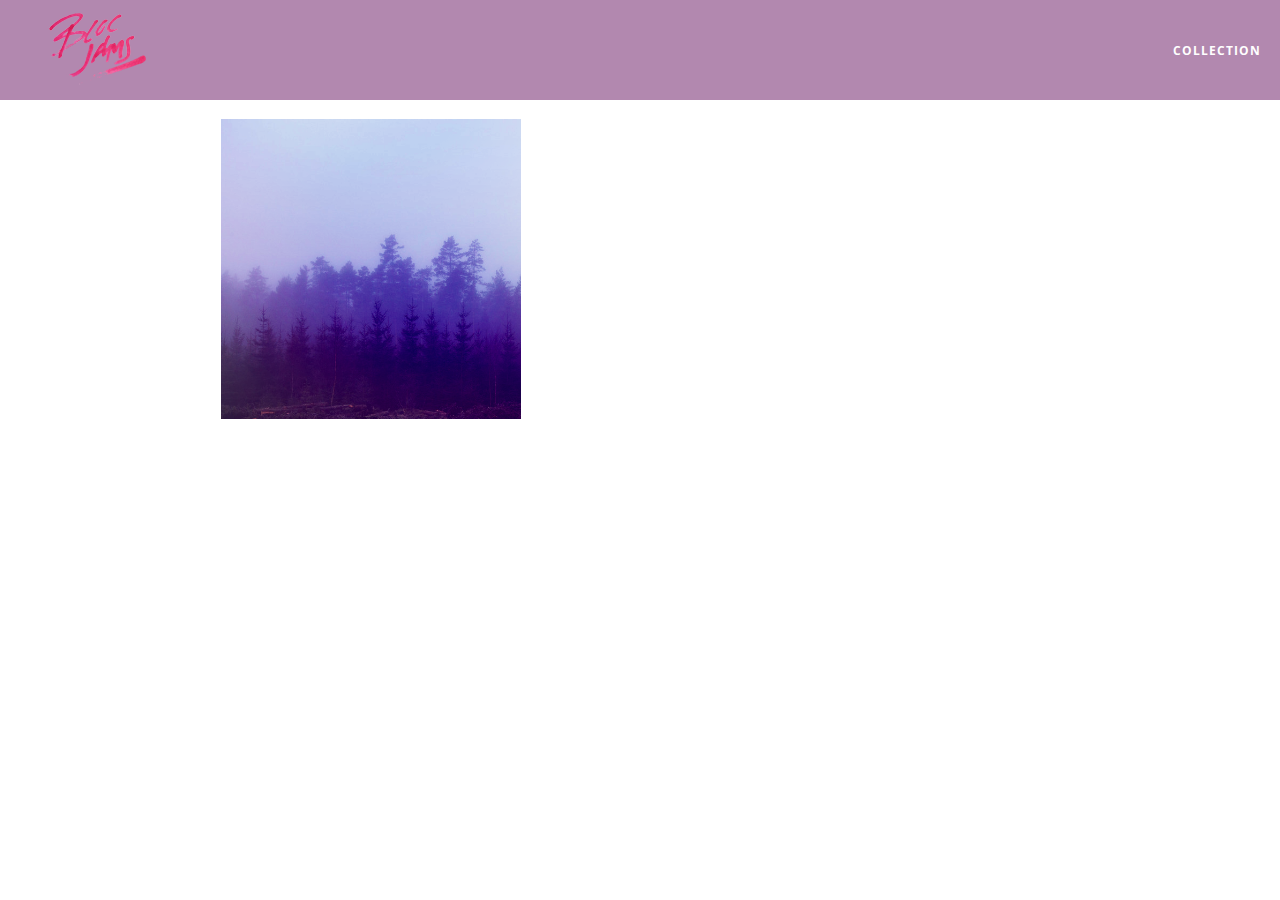
==== album.html @ cb450ba2 "Checkpoint 10 completed" ====
<!DOCTYPE html>
 <html>
     <head>
         <title>Bloc Jams</title>
         <meta name="viewport" content="width=device-width, initial-scale=1">
         <link rel="stylesheet" type="text/css" href="http://fonts.googleapis.com/css?family=Open+Sans:400,800,600,700,300">
         <link rel="stylesheet" type="text/css" href="http://code.ionicframework.com/ionicons/2.0.1/css/ionicons.min.css">
         <link rel="stylesheet" type="text/css" href="styles/normalize.css">
         <link rel="stylesheet" type="text/css" href="styles/main.css">
         <link rel="stylesheet" type="text/css" href="styles/album.css">
     </head>
     <body class="album">
         <nav class="navbar"> <!-- nav bar -->
             <a href="index.html"  class="logo">
                 <img src="assets/images/bloc_jams_logo.png" alt="bloc jams logo">
             </a>
             <div class="links-container">
                 <a href="collection.html" class="navbar-link">collection</a>
             </div>
         </nav>
         <main class="album-view container narrow">
             <section class="clearfix">
                 <div class="column half">
                     <img src="assets/images/album_covers/01.png" class="album-cover-art">
                 </div>
                 <div class="album-view-details column half">
                     <h2 class="album-view-title">The Colors</h2>
                     <h3 class="album-view-artist">Pablo Picasso</h3>
                     <h5 class="album-view-release-info">1909 Spanish Records</h5>
                 </div>
             </section>
             <table class="album-view-song-list">
                 <tr class="album-view-song-item">
                     <td class="song-item-number">1</td>
                     <td class="song-item-title">Blue</td>
                     <td class="song-item-duration">X:XX</td>
                 </tr>
                 <tr class="album-view-song-item">
                     <td class="song-item-number">2</td>
                     <td class="song-item-title">Red</td>
                     <td class="song-item-duration">X:XX</td>
                 </tr>
                 <tr class="album-view-song-item">
                     <td class="song-item-number">3</td>
                     <td class="song-item-title">Green</td>
                     <td class="song-item-duration">X:XX</td>
                 </tr>
                 <tr class="album-view-song-item">
                     <td class="song-item-number">4</td>
                     <td class="song-item-title">Purple</td>
                     <td class="song-item-duration">X:XX</td>
                 </tr>
                 <tr class="album-view-song-item">
                     <td class="song-item-number">5</td>
                     <td class="song-item-title">Black</td>
                     <td class="song-item-duration">X:XX</td>
                 </tr>
             </table>
         </main>
     </body>
 </html>
---- styles/main.css ----
*, *:before, *:after {
    -moz-box-sizing: border-box;
    -webkit-box-sizing: border-box;
    box-sizing: border-box;
}
html {
    height: 100%;
    font-size: 100%;
}

body {
    font-family: 'Open Sans';
    color: white;
    min-height: 100%;
}

.ion-music-note,
 .ion-radio-waves,
 .ion-iphone {
     color: rgb(233,50,117);
     font-size: 5rem;

 }

.navbar {
    position: relative;
    padding: 0.5rem;
    background-color: rgba(101,18,95,0.5);
    z-index: 1;
}

.navbar .logo {
    position: relative;
    left: 2rem;
    cursor: pointer;
}

.navbar .links-container {
    display: table;
    position: absolute;
    top: 0;
    right: 0;
    height: 100px;
    color: white;
    text decoration: none;
}

.links-container .navbar-link {
    display: table-cell;
    position: relative;
    height: 100%;
    padding-left: 1rem;
    padding-right: 1rem;
    vertical-align: middle;
    color: white;
    font-size: 0.625rem;
    letter-spacing: 0.05rem;
    font-weight: 700;
    text-transform: uppercase;
    text-decoration: none;
    cursor: pointer;
}

.links-container .navbar-link: hover {
    color: rgb(233,50,117);
}
    

.container{ 
    margin: 0 auto;
    max-width: 64rem;
}

.container.narrow {
     max-width: 56rem;
 }
 
 .clearfix:before,
 .clearfix:after {
     clear: both;
     content: " ";
     display: table;
 }
 

/* Medium and Small screens (640px) */
@media (min-width: 40rem) {
    html { font-size: 112%; }
    
    .column {
        float: left;
        padding-left: 1rem;
        padding-right: 1rem;
}

    .column.full { width: 100%; }
    .column.two-thirds { width: 66.7%; }
    .column.half { width: 50%; }
    .column.fourth {width: 25%; }
    .column.flow-opposite { float: right; }
    
}
/* Large screens (1024 px) */
@media (min-width: 64rem) {
    html { font-size: 120% }
}
---- styles/album.css ----
body.album {
     background-image: url(../assets/images/blurred_backgrounds/blur_bg_3.jpg);
     background-repeat: no-repeat;
     background-attachment: fixed;
     background-position: center center;
     background-size: cover;
 }
 
 .album-cover-art {
     position: relative;
     left: 20%;
     margin-top: 1rem;
     width: 60%;
 }
 
 .album-view-details {
     position: relative;
     top: 1.5rem;
     padding: 1rem;
 }
 
 .album-view-details .album-view-title {
     font-weight: 300;
     font-size: 2rem;
 }
 
 .album-view-details .album-view-artist {
     font-weight: 300;
     font-size: 1.5rem;
 }
 
 .album-view-details .album-view-release-info {
     font-weight: 300;
     font-size: 0.75rem;
 }

.album-view-song-list {
     width: 90%;
     margin: 1.5rem auto;
     font-weight: 300;
     font-size: 0.75em;
 }
 
 .album-view-song-item {
     height: 3rem;
     border-bottom: 1px solid rgba(255,255,255,0.5);
 }
 
 .song-item-number {
     width: 5%;
 }
 
 .song-item-title {
     width: 85%;
 }
 
 .song-item-duration {
     width: 5%;
 }

 @media (max-width: 40rem) and (min-width: 20rem) {
     .album-view-details {
         text-align: center
     }
     
     .album-view-title {
         margin-top: 0;   
     }
 }
 

 @media (max-width: 64rem) and (min-width: 20rem) {
    .album-view-song-list {
         position: relative;
         top: 1rem;
         width: 80%;
         margin: auto;
     }
 }
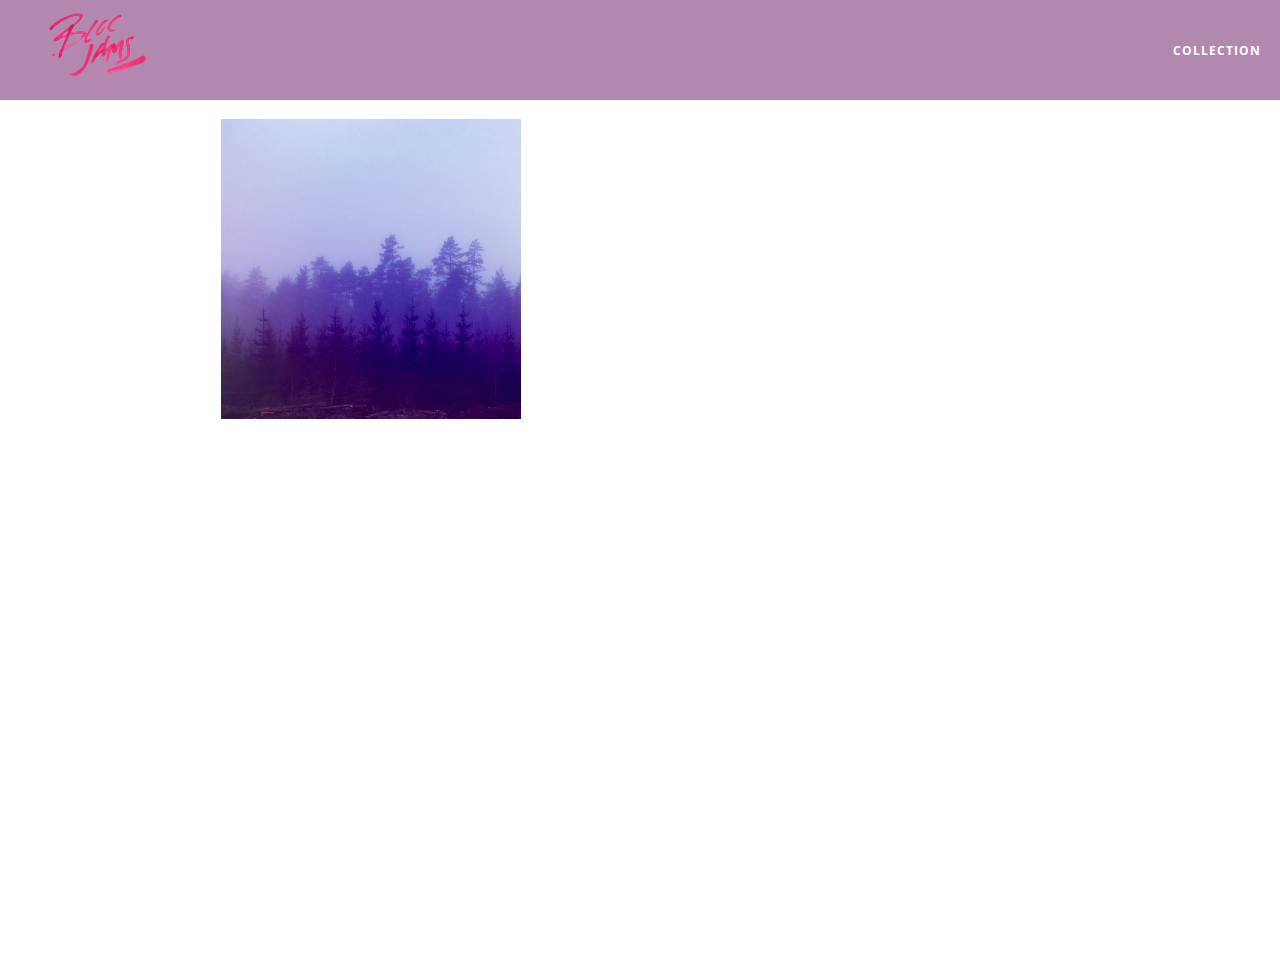
==== commit d4eaddfd: "Checkpoint 28 completed" ====
--- a/album.html
+++ b/album.html
@@ -8,6 +8,8 @@
          <link rel="stylesheet" type="text/css" href="styles/normalize.css">
          <link rel="stylesheet" type="text/css" href="styles/main.css">
          <link rel="stylesheet" type="text/css" href="styles/album.css">
+         <link rel="stylesheet" type="text/css" href="styles/player_bar.css">
+
      </head>
      <body class="album">
          <nav class="navbar"> <!-- nav bar -->
@@ -30,32 +32,45 @@
                  </div>
              </section>
              <table class="album-view-song-list">
-                 <tr class="album-view-song-item">
-                     <td class="song-item-number">1</td>
-                     <td class="song-item-title">Blue</td>
-                     <td class="song-item-duration">X:XX</td>
-                 </tr>
-                 <tr class="album-view-song-item">
-                     <td class="song-item-number">2</td>
-                     <td class="song-item-title">Red</td>
-                     <td class="song-item-duration">X:XX</td>
-                 </tr>
-                 <tr class="album-view-song-item">
-                     <td class="song-item-number">3</td>
-                     <td class="song-item-title">Green</td>
-                     <td class="song-item-duration">X:XX</td>
-                 </tr>
-                 <tr class="album-view-song-item">
-                     <td class="song-item-number">4</td>
-                     <td class="song-item-title">Purple</td>
-                     <td class="song-item-duration">X:XX</td>
-                 </tr>
-                 <tr class="album-view-song-item">
-                     <td class="song-item-number">5</td>
-                     <td class="song-item-title">Black</td>
-                     <td class="song-item-duration">X:XX</td>
-                 </tr>
+
              </table>
          </main>
+         <section class="player-bar">
+             <div class="container">
+                 <div class="control-group main-controls">
+                      <a class="previous">
+                         <span class="ion-skip-backward"></span>
+                     </a>
+                     <a class="play-pause">
+                         <span class="ion-play"></span>
+                     </a>
+                     <a class="next">
+                         <span class="ion-skip-forward"></span>
+                     </a>
+                 </div>
+                 <div class="control-group currently-playing">
+                      <h2 class="song-name">My dumb song</h2>
+                     <h2 class="artist-song-mobile">My dumb song - Fallout Boy</h2>
+                     <h3 class="artist-name">Fallout Boy</h3>
+                      <div class="seek-control">
+                         <div class="seek-bar">
+                             <div class="fill"></div>
+                             <div class="thumb"></div>
+                         </div>
+                         <div class="current-time">2:30</div>
+                         <div class="total-time">4:45</div>
+                     </div>
+                 </div>
+                 <div class="control-group volume">
+                     <span class="ion-volume-high icon"></span>
+                     <div class="seek-bar">
+                         <div class="fill"></div>
+                         <div class="thumb"></div>
+                     </div>
+                 </div>
+             </div>
+         </section>
+         
+        <script src="scripts/album.js"></script>
      </body>
  </html>--- a/styles/main.css
+++ b/styles/main.css
@@ -65,6 +65,9 @@
     color: rgb(233,50,117);
 }
     
+.links-container .navbar-link: hover {
+    background-color: white;
+}
 
 .container{ 
     margin: 0 auto;
--- a/styles/album.css
+++ b/styles/album.css
@@ -4,6 +4,7 @@
      background-attachment: fixed;
      background-position: center center;
      background-size: cover;
+     padding-bottom: 200px;
  }
  
  .album-cover-art {
@@ -48,6 +49,7 @@
  
  .song-item-number {
      width: 5%;
+     min-width: 30px;
  }
  
  .song-item-title {
@@ -56,6 +58,31 @@
  
  .song-item-duration {
      width: 5%;
+ }
+
+.album-song-button {
+     text-align: center;
+     font-size: 14px;
+     background-color: white;
+     color: rgb(210, 40, 123);
+     border-radius: 50% 50%;
+     display: inline-block;
+     width: 28px;
+     height: 28px;
+ }
+ 
+ .album-song-button:hover {
+     cursor: pointer;
+     color: white;
+     background-color: rgb(210, 40, 123);
+ }
+ 
+ .album-song-button span {
+     line-height: 28px;
+ }
+ 
+ .album-song-button .fa-play {
+     padding-left: 5px;
  }
 
  @media (max-width: 40rem) and (min-width: 20rem) {
--- a/styles/player_bar.css
+++ b/styles/player_bar.css
@@ -0,0 +1,186 @@
+.player-bar {
+     position: fixed;
+     bottom: 0;
+     left: 0;
+     right: 0;
+     height: 150px;
+     background: rgba(255, 255, 255, 0.3);
+     z-index: 100;
+ }
+ 
+.player-bar a {
+     font-size: 1.1rem;
+     vertical-align: middle;
+ }
+
+ .player-bar a,
+ .player-bar a:hover {
+     color: white;
+     cursor: pointer;
+     text-decoration: none;
+ }
+ 
+ .player-bar .container {
+     display: table;
+     padding: 0;
+     width: 90%;
+     min-height: 100%;
+ }
+ 
+ .player-bar .control-group {
+     display: table-cell;
+     vertical-align: middle;
+ }
+ 
+ .player-bar .main-controls {
+     width: 25%;
+     text-align: left;
+     padding-right: 1rem;
+ }
+
+.player-bar .main-controls .previous {
+     margin-right: 16.5%;
+ }
+ 
+ .player-bar .main-controls .play-pause {
+     margin-right: 15%;
+     font-size: 1.6rem;
+ }
+ 
+ .player-bar .currently-playing {
+     width: 50%;
+     text-align: center;
+     position: relative;
+ }
+
+ .player-bar .currently-playing .song-name,
+ .player-bar .currently-playing .artist-name,
+ .player-bar .currently-playing .artist-song-mobile {
+     text-align: center;
+     font-size: 0.75rem;
+     margin: 0;
+     position: absolute;
+     width: 100%;
+     font-weight: 300;
+ }
+ 
+ .player-bar .currently-playing .song-name,
+ .player-bar .currently-playing .artist-song-mobile {
+     top: 1.1rem;
+ }
+ 
+ .player-bar .currently-playing .artist-name {
+     bottom: 1.1rem;
+ }
+ 
+ .player-bar .currently-playing .artist-song-mobile {
+     display: none;
+ }
+
+.seek-control {
+     position: relative;
+     font-size: 0.8rem;
+ }
+ 
+ .seek-control .current-time {
+     position: absolute;
+     top: 0.5rem;
+ }
+ 
+ .seek-control .total-time {
+     position: absolute;
+     right: 0;
+     top: 0.5rem;
+ }
+ 
+ .seek-bar {
+     height: 0.25rem;
+     background: rgba(255, 255, 255, 0.3);
+     border-radius: 2px;
+     position: relative;
+     cursor: pointer;
+ }
+ 
+ .seek-bar .fill {
+     background: white;
+     width: 36%;
+     height: 0.25rem;
+     border-radius: 2px;
+ }
+ 
+ .seek-bar .thumb {
+     position: absolute;
+     height: 0.5rem;
+     width: 0.5rem;
+     background: white;
+     left: 36%;
+     top: 50%;
+     /* #1 */
+     margin-left: -0.25rem;
+     margin-top: -0.25rem;
+     border-radius: 50%;
+     cursor: pointer;
+     -webkit-transition: all 100ms ease-in-out;
+        -moz-transition: all 100ms ease-in-out;
+             transition: all 100ms ease-in-out;
+ }
+ 
+ .seek-bar:hover .thumb {
+     width: 1.1rem;
+     height: 1.1rem;
+     margin-top: -0.5rem;
+     margin-left: -0.5rem;
+ }
+ 
+ .player-bar .volume {
+     width: 25%;
+     text-align: right;
+ }
+
+.player-bar .volume .icon {
+     font-size: 1.1rem;
+     display: inline-block;
+     vertical-align: middle;
+ }
+ 
+ .player-bar .volume .seek-bar {
+     display: inline-block;
+     width: 5.75rem;
+     vertical-align: middle;
+ }
+
+
+ @media (max-width: 40rem) {
+     .player-bar {
+         padding: 1rem;
+         background: rgba(0,0,0,0.6);
+     }
+ 
+     .player-bar .main-controls,
+     .player-bar .currently-playing,
+     .player-bar .volume {
+         display: block;
+         margin: 0 auto;
+         padding: 0;
+         width: 100%;
+         text-align: center;
+     }
+     
+     .player-bar .main-controls,
+     .player-bar .volume {
+         min-height: 3.5rem;
+     }
+     
+     .player-bar .currently-playing {
+         min-height: 2.5rem;
+     }
+      
+     .player-bar .artist-name,
+     .player-bar .song-name {
+         display: none;
+     }
+ 
+     .player-bar .artist-song-mobile {
+         display: block;
+     }
+ }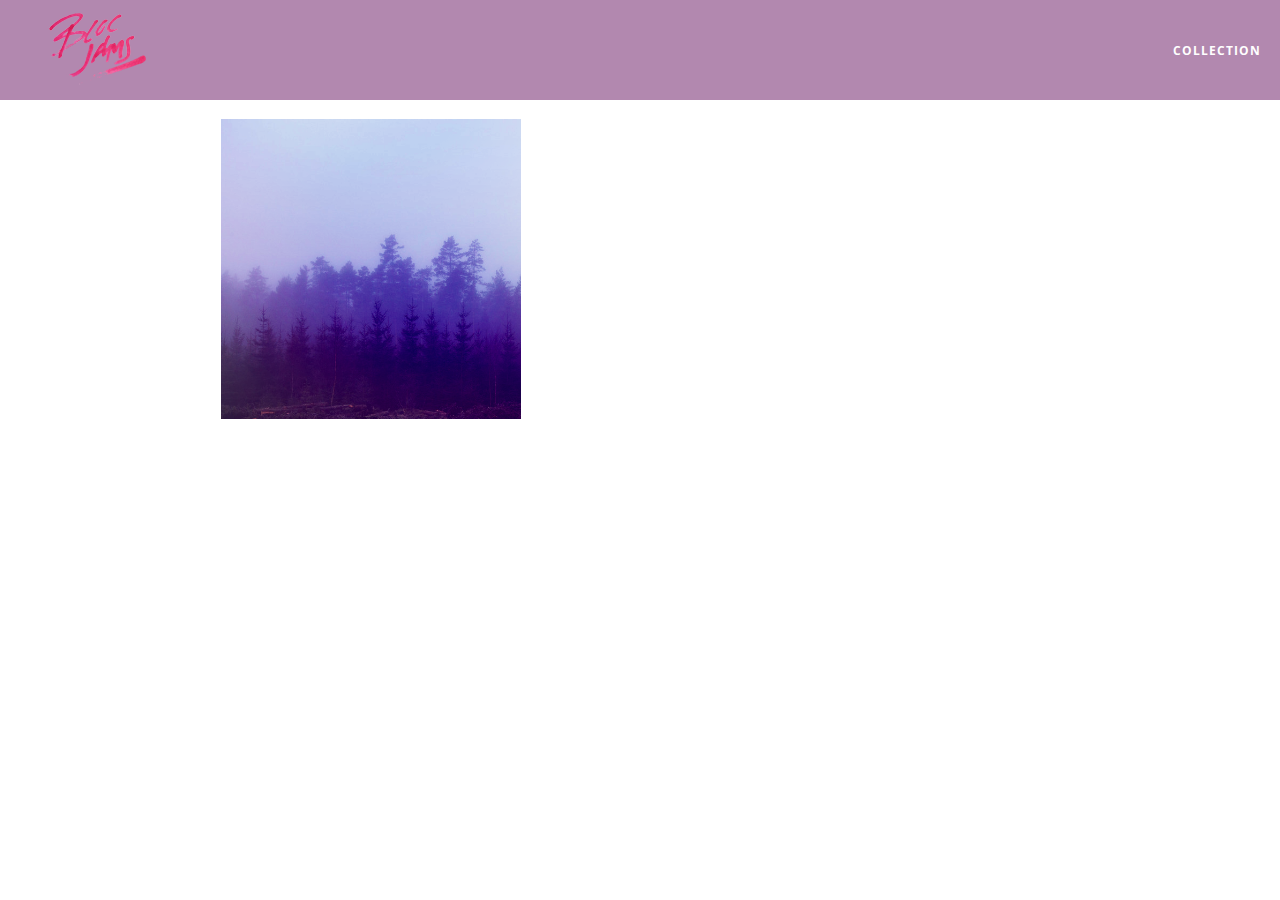
==== commit 61b38d42: "Checkpoint 30 completed" ====
--- a/album.html
+++ b/album.html
@@ -70,7 +70,7 @@
                  </div>
              </div>
          </section>
-         
+        <script src="https://code.jquery.com/jquery-2.1.3.min.js"></script> 
         <script src="scripts/album.js"></script>
      </body>
  </html>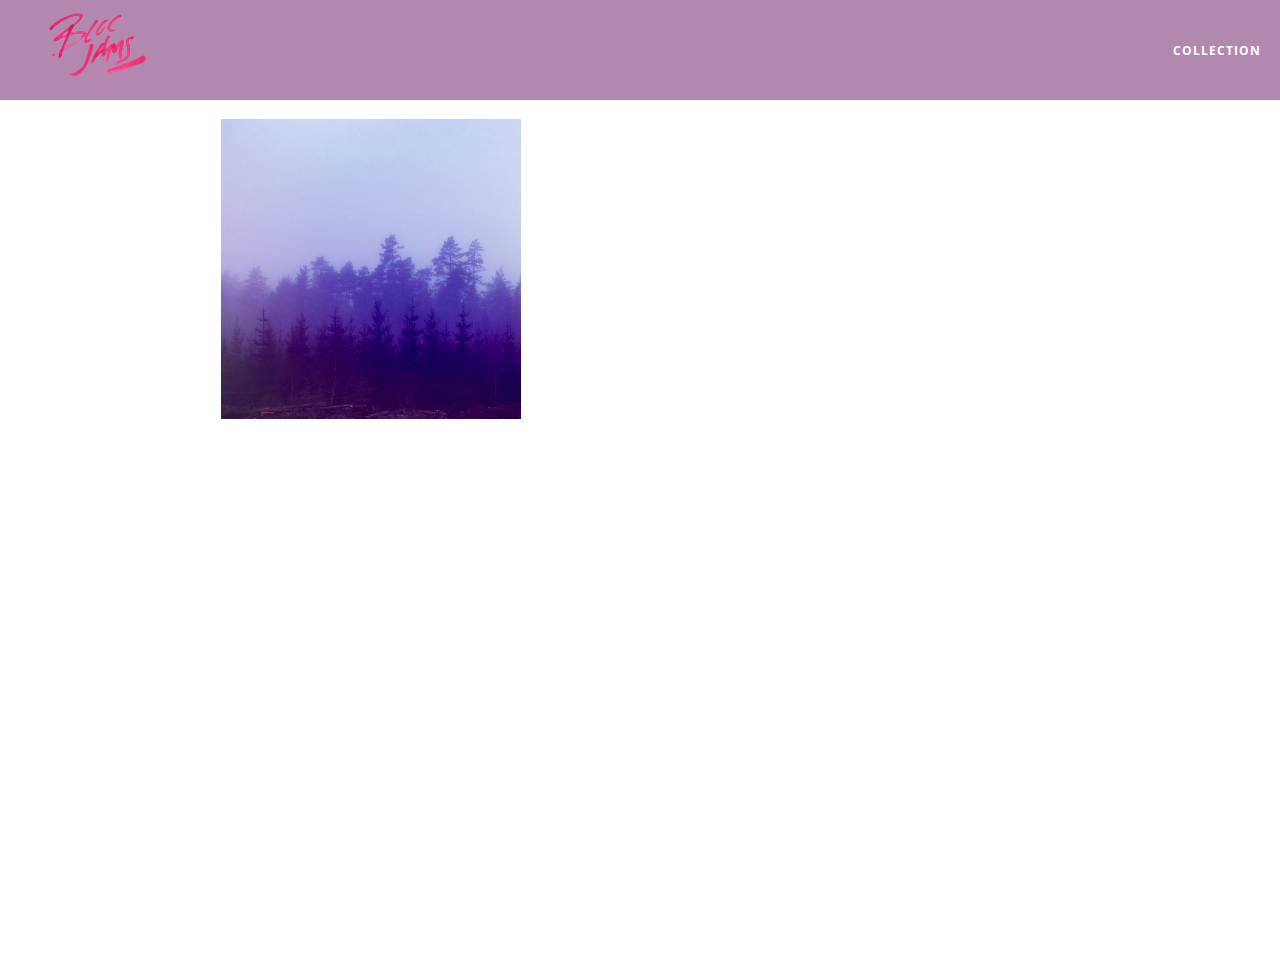
==== commit d5859b3e: "Checkpoint 32b completed" ====
--- a/album.html
+++ b/album.html
@@ -35,23 +35,28 @@
 
              </table>
          </main>
+         
          <section class="player-bar">
              <div class="container">
+                 
                  <div class="control-group main-controls">
                       <a class="previous">
                          <span class="ion-skip-backward"></span>
                      </a>
+                     
                      <a class="play-pause">
                          <span class="ion-play"></span>
                      </a>
+                     
                      <a class="next">
                          <span class="ion-skip-forward"></span>
                      </a>
+                     
                  </div>
                  <div class="control-group currently-playing">
-                      <h2 class="song-name">My dumb song</h2>
-                     <h2 class="artist-song-mobile">My dumb song - Fallout Boy</h2>
-                     <h3 class="artist-name">Fallout Boy</h3>
+                     <h2 class="song-name"></h2>
+                     <h2 class="artist-song-mobile"></h2>
+                     <h3 class="artist-name"></h3>
                       <div class="seek-control">
                          <div class="seek-bar">
                              <div class="fill"></div>
@@ -69,8 +74,11 @@
                      </div>
                  </div>
              </div>
+             
          </section>
-        <script src="https://code.jquery.com/jquery-2.1.3.min.js"></script> 
+         
+        <script src="https://code.jquery.com/jquery-2.1.3.min.js"></script>
+        <script src="scripts/fixtures.js"></script>
         <script src="scripts/album.js"></script>
      </body>
  </html>